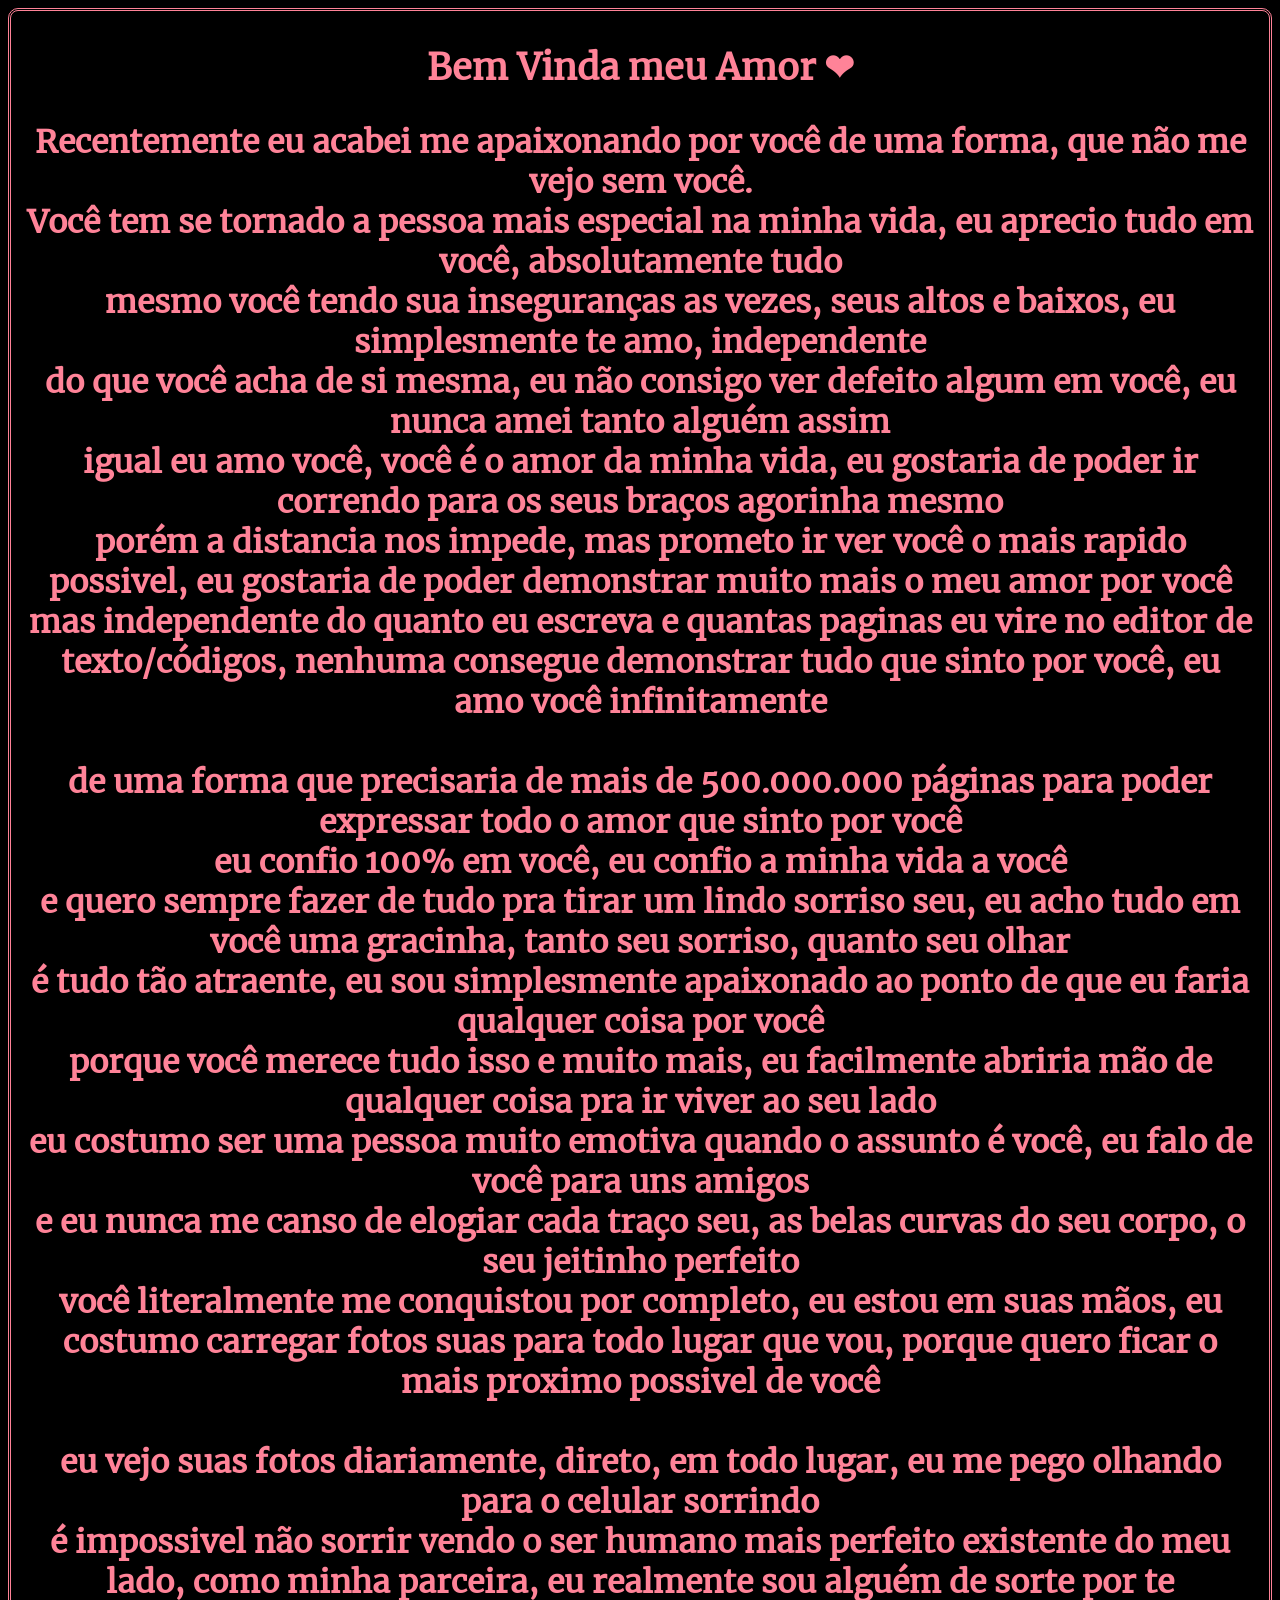
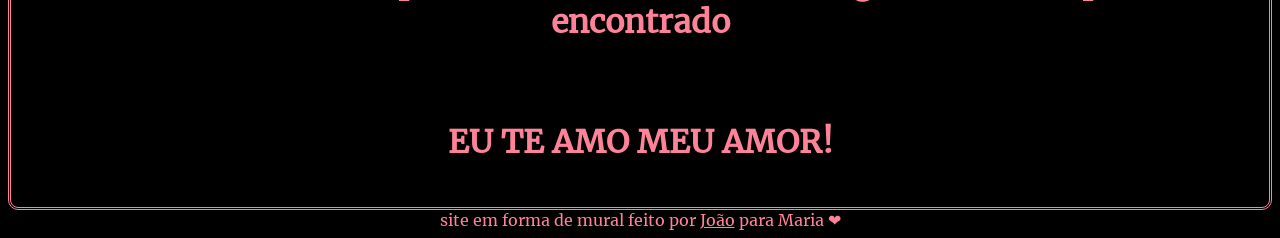
==== index.html @ 0adc404c "love>update" ====
<!DOCTYPE html>
<html>
    <head>
        <title>
            Maria ❤.
        </title>
        <link rel="stylesheet" type="text/css" href="site/css/style.css"/>
        <meta charset="UTF-8"/>
        <meta name="viewport" content="width=device-width, initial-scale=1.0">
        <link rel="icon" type="image/x-icon" href="site/images/favicon.png">
    </head>
    <body>
        <div class="menu">
        <h1>
            <div class="color-changing-text">Bem Vinda meu Amor ❤</div>
        </body>
            <p>
                Recentemente eu acabei me apaixonando por você de uma forma, que não me vejo sem você.<br>
                Você tem se tornado a pessoa mais especial na minha vida, eu aprecio tudo em você, absolutamente tudo<br>
                mesmo você tendo sua inseguranças as vezes, seus altos e baixos, eu simplesmente te amo, independente<br>
                do que você acha de si mesma, eu não consigo ver defeito algum em você, eu nunca amei tanto alguém assim<br>
                igual eu amo você, você é o amor da minha vida, eu gostaria de poder ir correndo para os seus braços agorinha mesmo<br>
                porém a distancia nos impede, mas prometo ir ver você o mais rapido possivel, eu gostaria de poder demonstrar muito mais o meu amor por você<br>
                mas independente do quanto eu escreva e quantas paginas eu vire no editor de texto/códigos, nenhuma consegue demonstrar tudo que sinto por você, eu amo você infinitamente<br><br>
                de uma forma que precisaria de mais de 500.000.000 páginas para poder expressar todo o amor que sinto por você<br>
                eu confio 100% em você, eu confio a minha vida a você<br>
                e quero sempre fazer de tudo pra tirar um lindo sorriso seu, eu acho tudo em você uma gracinha, tanto seu sorriso, quanto seu olhar<br>
                é tudo tão atraente, eu sou simplesmente apaixonado ao ponto de que eu faria qualquer coisa por você<br>
                porque você merece tudo isso e muito mais, eu facilmente abriria mão de qualquer coisa pra ir viver ao seu lado<br>
                eu costumo ser uma pessoa muito emotiva quando o assunto é você, eu falo de você para uns amigos<br>
                e eu nunca me canso de elogiar cada traço seu, as belas curvas do seu corpo, o seu jeitinho perfeito<br>
                você literalmente me conquistou por completo, eu estou em suas mãos, eu costumo carregar fotos suas para todo lugar que vou, porque quero ficar o mais proximo possivel de você<br><br>
                eu vejo suas fotos diariamente, direto, em todo lugar, eu me pego olhando para o celular sorrindo<br>
                é impossivel não sorrir vendo o ser humano mais perfeito existente do meu lado, como minha parceira, eu realmente sou alguém de sorte por te encontrado<br><br><br>
                EU TE AMO MEU AMOR!

            </p>
        </body>
        </h1>
        </div>
        <script>
            window.confirm("Oi Maria, eu gostaria de expressar melhor meu amor por você, então acabei fazendo um mini-muralzinho, falando um pouquinho do quanto EU TE AMO!");
        </script>
    </body>
    <footer>
        site em forma de mural feito por <a href="https://github.com//vitorserveja">João</a> para Maria ❤
    </footer>
</html>
---- site/css/style.css ----
@font-face {
    font-family: dos;
    src: url(../fonts/Merriweather-Regular.ttf);
}
body{
    background-color: black;
    font-family: dos;
}
.menu{
    background-color: black;
    padding: 20%;
    color: rgb(255, 131, 152);
    padding: 1%;
    border-radius: 10px;
    border-style: double;
    text-align: center;
}
a{
    color: rgb(255, 131, 152);
}
.color-changing-text {
    font-size: 36px;
    animation: colorChange 5s infinite alternate;
  }
  
  @keyframes colorChange {
    0% {
      color: red;
    }
    25% {
      color: blue;
    }
    50% {
      color: green;
    }
    75% {
      color: orange;
    }
    100% {
      color: purple;
    }
  }
footer{
    color: rgb(255, 131, 152);
    text-align: center;
}
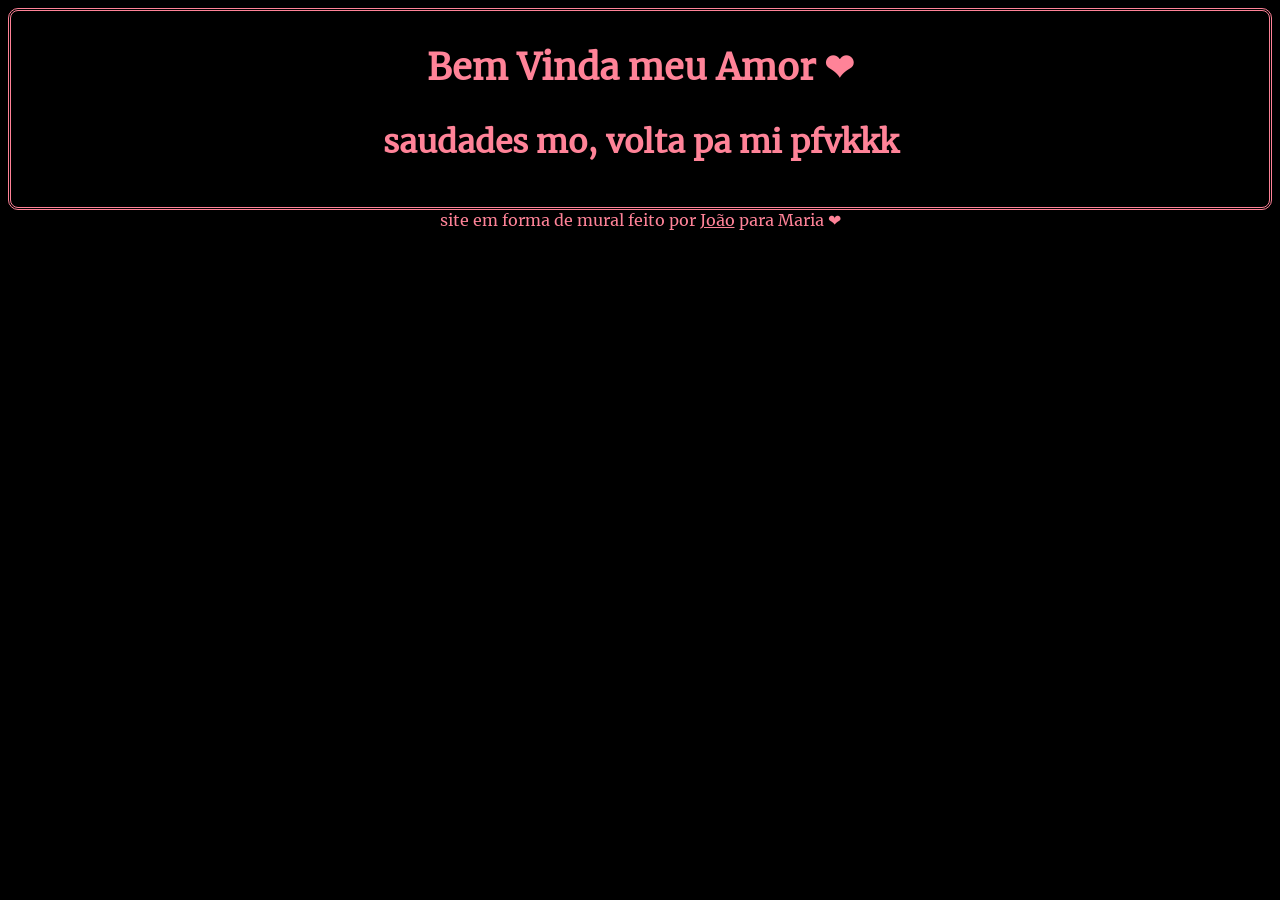
==== commit de5d1b1a: "Update index.html" ====
--- a/index.html
+++ b/index.html
@@ -15,34 +15,14 @@
             <div class="color-changing-text">Bem Vinda meu Amor ❤</div>
         </body>
             <p>
-                Recentemente eu acabei me apaixonando por você de uma forma, que não me vejo sem você.<br>
-                Você tem se tornado a pessoa mais especial na minha vida, eu aprecio tudo em você, absolutamente tudo<br>
-                mesmo você tendo sua inseguranças as vezes, seus altos e baixos, eu simplesmente te amo, independente<br>
-                do que você acha de si mesma, eu não consigo ver defeito algum em você, eu nunca amei tanto alguém assim<br>
-                igual eu amo você, você é o amor da minha vida, eu gostaria de poder ir correndo para os seus braços agorinha mesmo<br>
-                porém a distancia nos impede, mas prometo ir ver você o mais rapido possivel, eu gostaria de poder demonstrar muito mais o meu amor por você<br>
-                mas independente do quanto eu escreva e quantas paginas eu vire no editor de texto/códigos, nenhuma consegue demonstrar tudo que sinto por você, eu amo você infinitamente<br><br>
-                de uma forma que precisaria de mais de 500.000.000 páginas para poder expressar todo o amor que sinto por você<br>
-                eu confio 100% em você, eu confio a minha vida a você<br>
-                e quero sempre fazer de tudo pra tirar um lindo sorriso seu, eu acho tudo em você uma gracinha, tanto seu sorriso, quanto seu olhar<br>
-                é tudo tão atraente, eu sou simplesmente apaixonado ao ponto de que eu faria qualquer coisa por você<br>
-                porque você merece tudo isso e muito mais, eu facilmente abriria mão de qualquer coisa pra ir viver ao seu lado<br>
-                eu costumo ser uma pessoa muito emotiva quando o assunto é você, eu falo de você para uns amigos<br>
-                e eu nunca me canso de elogiar cada traço seu, as belas curvas do seu corpo, o seu jeitinho perfeito<br>
-                você literalmente me conquistou por completo, eu estou em suas mãos, eu costumo carregar fotos suas para todo lugar que vou, porque quero ficar o mais proximo possivel de você<br><br>
-                eu vejo suas fotos diariamente, direto, em todo lugar, eu me pego olhando para o celular sorrindo<br>
-                é impossivel não sorrir vendo o ser humano mais perfeito existente do meu lado, como minha parceira, eu realmente sou alguém de sorte por te encontrado<br><br><br>
-                EU TE AMO MEU AMOR!
+                saudades mo, volta pa mi pfvkkk
 
             </p>
         </body>
         </h1>
         </div>
-        <script>
-            window.confirm("Oi Maria, eu gostaria de expressar melhor meu amor por você, então acabei fazendo um mini-muralzinho, falando um pouquinho do quanto EU TE AMO!");
-        </script>
     </body>
     <footer>
         site em forma de mural feito por <a href="https://github.com//vitorserveja">João</a> para Maria ❤
     </footer>
-</html>+</html>
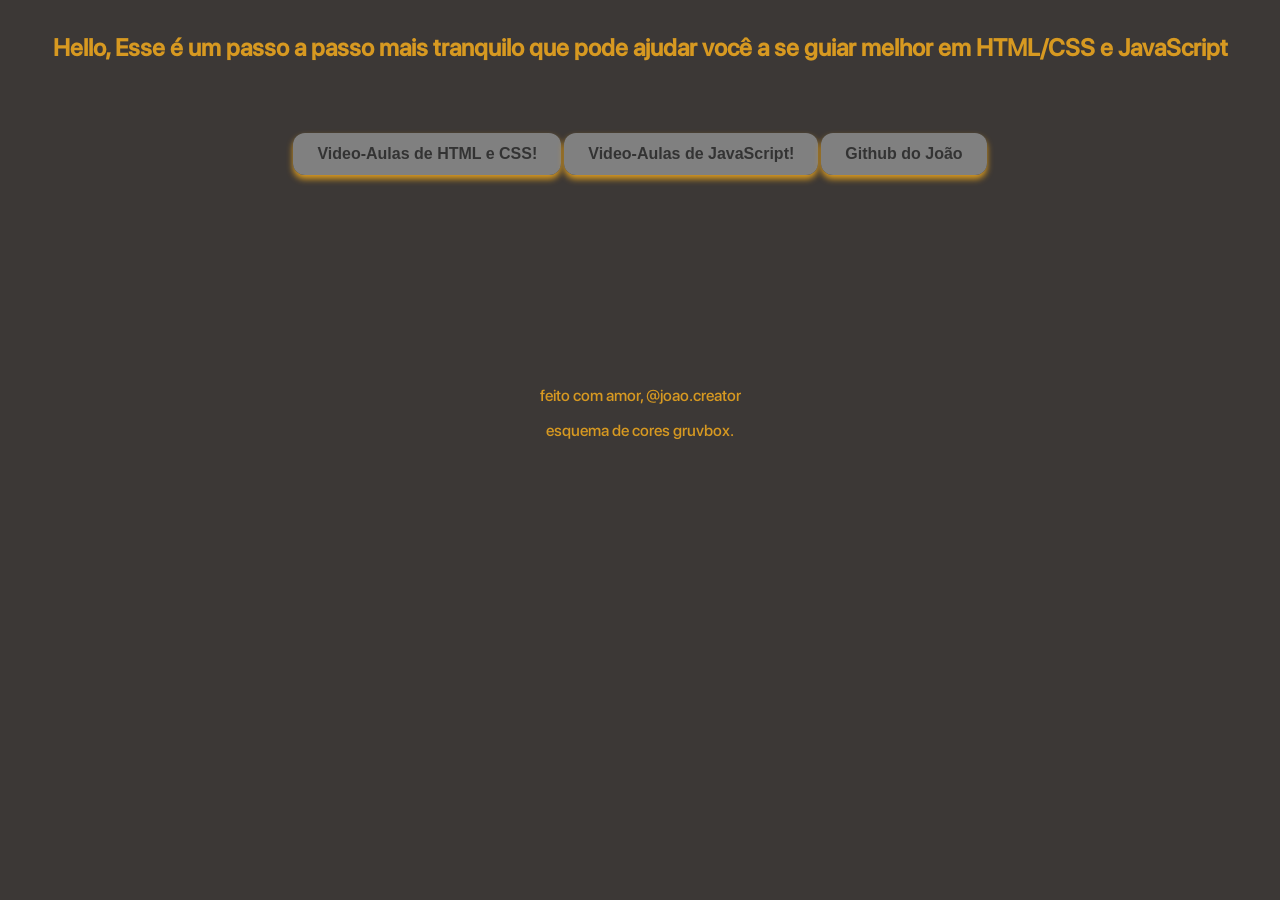
==== commit 6b040dd5: "1" ====
--- a/index.html
+++ b/index.html
@@ -2,27 +2,22 @@
 <html>
     <head>
         <title>
-            Maria ❤.
+            Materiais de Estudo!
         </title>
-        <link rel="stylesheet" type="text/css" href="site/css/style.css"/>
-        <meta charset="UTF-8"/>
-        <meta name="viewport" content="width=device-width, initial-scale=1.0">
-        <link rel="icon" type="image/x-icon" href="site/images/favicon.png">
-    </head>
+        <link rel="stylesheet"href="content/style.css">
+      </head>
     <body>
-        <div class="menu">
-        <h1>
-            <div class="color-changing-text">Bem Vinda meu Amor ❤</div>
-        </body>
-            <p>
-                saudades mo, volta pa mi pfvkkk
-
-            </p>
-        </body>
-        </h1>
-        </div>
+        <script>
+            window.confirm("amo ocê moça, bons estudos!!");
+        </script>
+        <h2>Hello, Esse é um passo a passo mais tranquilo que pode ajudar você a se guiar melhor em HTML/CSS e JavaScript</h2>
+        <h4 style="text-align: center;">
+            <button><a href="content/index2.html">Video-Aulas de HTML e CSS!</a></button>
+            <button><a href="https://www.youtube.com/watch?v=Ptbk2af68e8&list=PLeuwJul7tRBfsm7sxnR5_7wG3KvaQ6oOt">Video-Aulas de JavaScript!</a></button>
+            <button><a href="https://github.com/vitorserveja">Github do João</a></button>
+        </h4>
+        <footer>
+            feito com amor, @joao.creator<p>esquema de cores gruvbox.
+        </footer>
     </body>
-    <footer>
-        site em forma de mural feito por <a href="https://github.com//vitorserveja">João</a> para Maria ❤
-    </footer>
-</html>
+</html>
--- a/content/style.css
+++ b/content/style.css
@@ -0,0 +1,47 @@
+@font-face {
+    font-family: 'SF';
+    font-family: SF;
+    src: url("SFPRODISPLAYMEDIUM.OTF");
+}
+a{
+    color: #333;
+    text-decoration: none;
+}
+button {
+    background: linear-gradient(180deg,	#808080, #808080); /* Efeito sutil de profundidade */
+    color: #333; /* Cor do texto */
+    font-size: 16px;
+    font-weight: 600;
+    padding: 12px 24px;
+    border: none;
+    border-radius: 12px; /* Bordas levemente arredondadas */
+    box-shadow: 0 4px 6px #d79921; /* Sombra leve */
+    cursor: pointer;
+    transition: all 0.3s ease-in-out;
+}
+
+button:hover {
+    background: linear-gradient(180deg, #eaeaea, #d6d6d6);
+    box-shadow: 0 6px 10px rgba(0, 0, 0, 0.15); /* Aumenta a sombra */
+    transform: scale(1.02); /* Cresce um pouco ao passar o mouse */
+}
+
+button:active {
+    background: linear-gradient(180deg, #d6d6d6, #c2c2c2);
+    box-shadow: 0 2px 4px rgba(0, 0, 0, 0.2); /* Sombra menor ao clicar */
+    transform: scale(0.98); /* Dá um efeito de clique */
+}
+h2{
+    text-align: center;
+    padding-top: 1%;
+    padding-bottom: 4%;
+}
+body{
+    font-family: SF;
+    background-color: #3c3836;
+    color: #d79921;
+}
+footer{
+    text-align: center;
+    padding-top: 15%;
+}
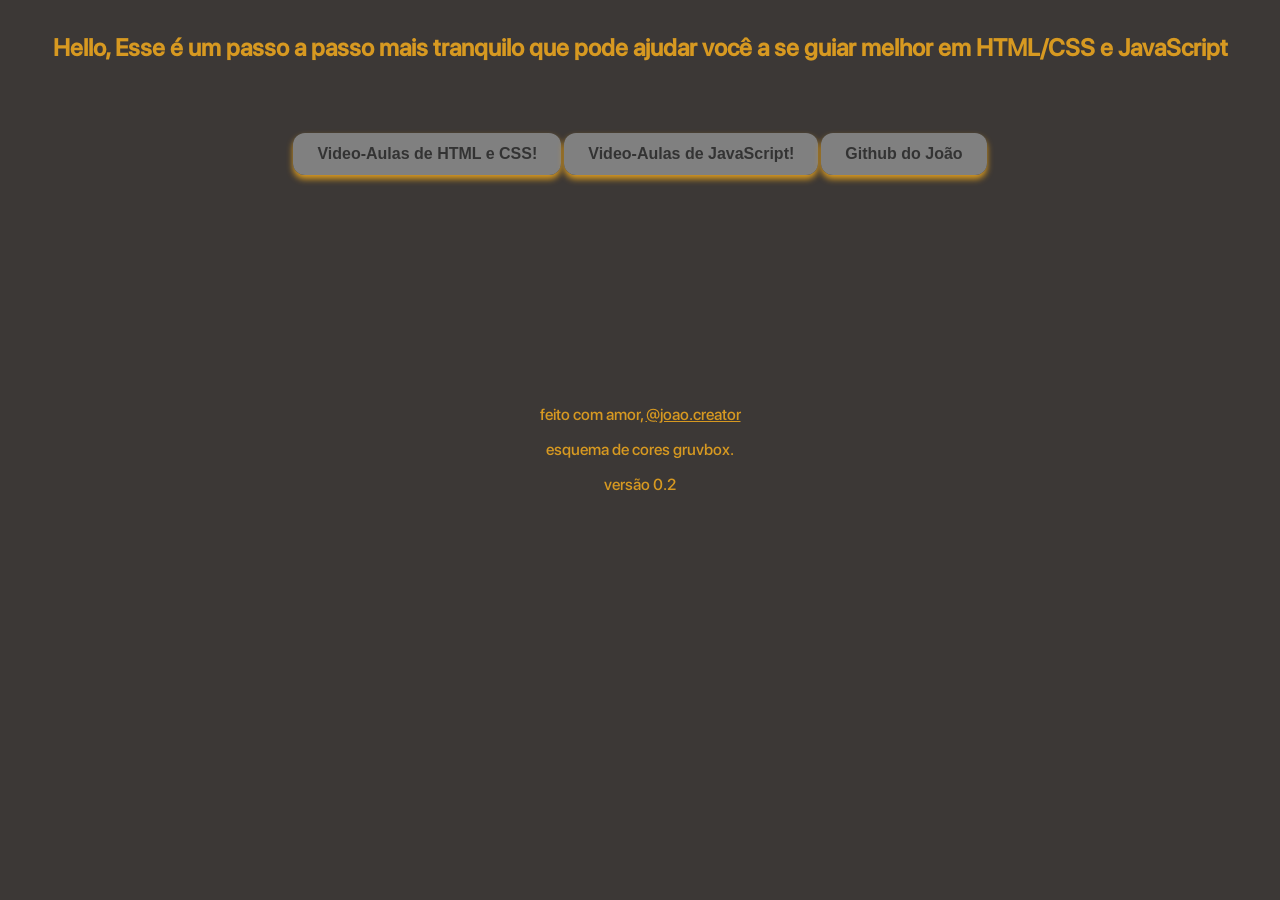
==== commit 638307bd: "update 0.1" ====
--- a/index.html
+++ b/index.html
@@ -7,17 +7,15 @@
         <link rel="stylesheet"href="content/style.css">
       </head>
     <body>
-        <script>
-            window.confirm("amo ocê moça, bons estudos!!");
-        </script>
         <h2>Hello, Esse é um passo a passo mais tranquilo que pode ajudar você a se guiar melhor em HTML/CSS e JavaScript</h2>
         <h4 style="text-align: center;">
             <button><a href="content/index2.html">Video-Aulas de HTML e CSS!</a></button>
             <button><a href="https://www.youtube.com/watch?v=Ptbk2af68e8&list=PLeuwJul7tRBfsm7sxnR5_7wG3KvaQ6oOt">Video-Aulas de JavaScript!</a></button>
-            <button><a href="https://github.com/vitorserveja">Github do João</a></button>
+            <button><a href="https://github.com/vitorserveja">Github do João</a></button><br><br>
         </h4>
         <footer>
-            feito com amor, @joao.creator<p>esquema de cores gruvbox.
+            feito com amor, <a href="https://www.instagram.com/joao.creator" style="text-decoration: underline; color: #d79921;">@joao.creator</a><p>esquema de cores gruvbox.<p>
+            versão 0.2
         </footer>
     </body>
 </html>
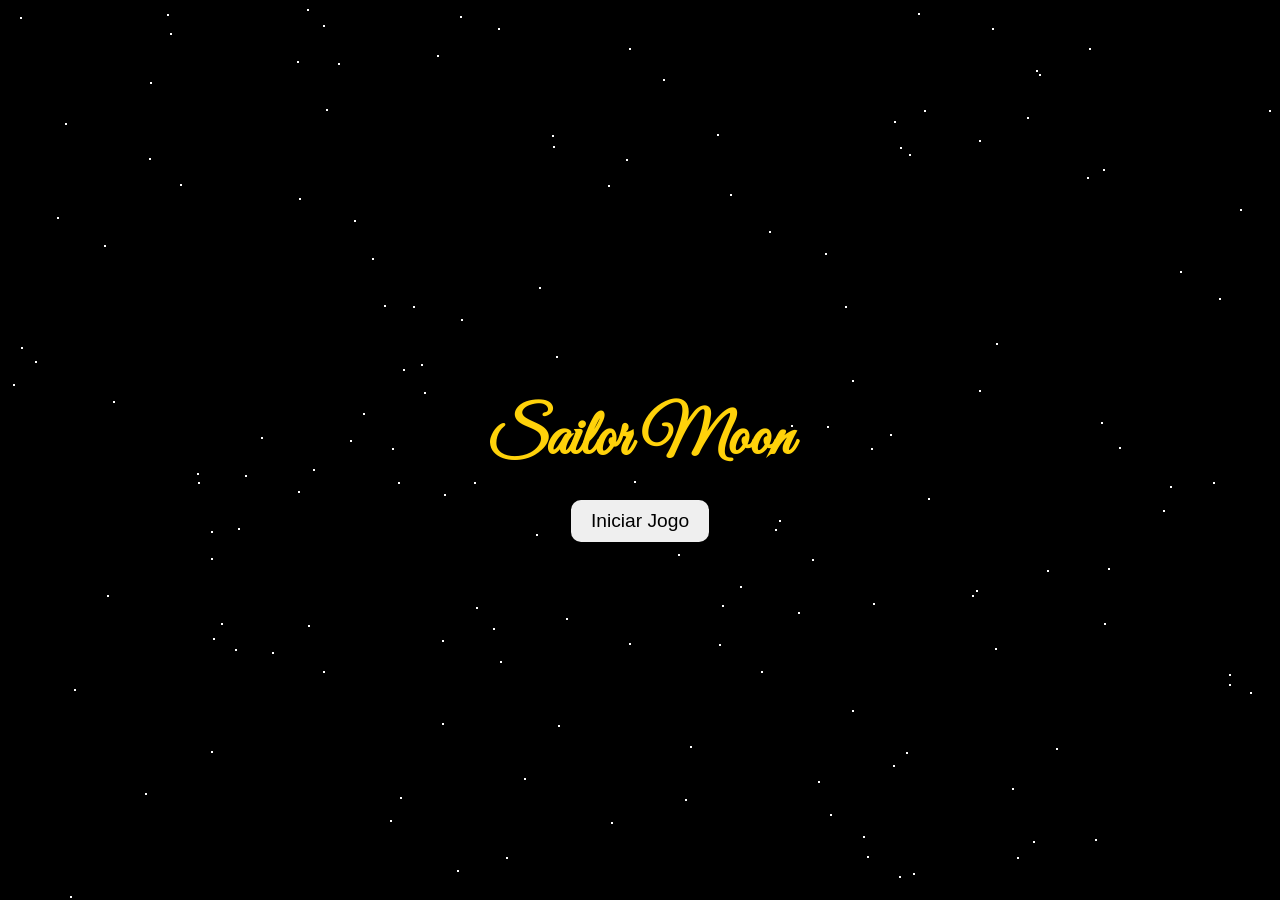
==== commit 20fc47cc: "Add files via upload" ====
--- a/index.html
+++ b/index.html
@@ -1,21 +1,260 @@
-<!DOCTYPE html>
-<html>
-    <head>
-        <title>
-            Materiais de Estudo!
-        </title>
-        <link rel="stylesheet"href="content/style.css">
-      </head>
-    <body>
-        <h2>Hello, Esse é um passo a passo mais tranquilo que pode ajudar você a se guiar melhor em HTML/CSS e JavaScript</h2>
-        <h4 style="text-align: center;">
-            <button><a href="content/index2.html">Video-Aulas de HTML e CSS!</a></button>
-            <button><a href="https://www.youtube.com/watch?v=Ptbk2af68e8&list=PLeuwJul7tRBfsm7sxnR5_7wG3KvaQ6oOt">Video-Aulas de JavaScript!</a></button>
-            <button><a href="https://github.com/vitorserveja">Github do João</a></button><br><br>
-        </h4>
-        <footer>
-            feito com amor, <a href="https://www.instagram.com/joao.creator" style="text-decoration: underline; color: #d79921;">@joao.creator</a><p>esquema de cores gruvbox.<p>
-            versão 0.2
-        </footer>
-    </body>
-</html>+<!DOCTYPE html>
+<html lang="pt-br">
+<head>
+  <meta charset="UTF-8" />
+  <meta name="viewport" content="width=device-width, initial-scale=1.0"/>
+  <title>Sailor Moon Memory Game</title>
+  <link href="https://fonts.googleapis.com/css2?family=Great+Vibes&display=swap" rel="stylesheet" />
+  <style>
+    body, html {
+      margin: 0;
+      padding: 0;
+      height: 100%;
+      overflow: hidden;
+      font-family: Arial, sans-serif;
+    }
+
+    .background {
+      position: absolute;
+      width: 100%;
+      height: 100%;
+      background: black;
+      overflow: hidden;
+      z-index: -1;
+    }
+
+    .star {
+      position: absolute;
+      width: 2px;
+      height: 2px;
+      background: white;
+      animation: blink 2s infinite;
+    }
+
+    @keyframes blink {
+      0%, 100% { opacity: 0.2; }
+      50% { opacity: 1; }
+    }
+
+    .start-screen {
+      position: absolute;
+      width: 100%;
+      height: 100%;
+      display: flex;
+      justify-content: center;
+      align-items: center;
+      flex-direction: column;
+      background: transparent;
+      z-index: 2;
+    }
+
+    .start-screen h1 {
+      font-family: 'Great Vibes', cursive;
+      font-size: 4em;
+      color: rgb(255, 210, 10);
+      margin-bottom: 20px;
+    }
+
+    .start-screen button {
+      padding: 10px 20px;
+      font-size: 1.2em;
+      cursor: pointer;
+      border: none;
+      border-radius: 10px;
+    }
+
+    .game-board {
+      display: none;
+      flex-wrap: wrap;
+      max-width: 700px;
+      margin: 0 auto;
+      padding: 20px;
+      justify-content: center;
+      gap: 10px;
+      position: relative;
+      z-index: 3;
+    }
+
+    .card {
+      width: 100px;
+      height: 100px;
+      perspective: 1000px;
+      position: relative;
+      cursor: pointer;
+    }
+
+    .card img, .card-back {
+      width: 100%;
+      height: 100%;
+      border-radius: 10px;
+      backface-visibility: hidden;
+      position: absolute;
+      top: 0;
+      left: 0;
+      transition: transform 0.5s;
+    }
+
+    .card-front {
+      transform: rotateY(180deg);
+    }
+
+    .card-back {
+      background: rgba(99, 98, 95, 0.562);
+    }
+
+    .card.flipped .card-front {
+      transform: rotateY(0deg);
+    }
+
+    .card.flipped .card-back {
+      transform: rotateY(180deg);
+    }
+
+    .card.matched {
+      animation: pulse 0.6s ease forwards;
+    }
+
+    @keyframes pulse {
+      0% { transform: scale(1); opacity: 1; }
+      50% { transform: scale(1.2); opacity: 0.7; }
+      100% { transform: scale(0); opacity: 0; }
+    }
+
+    @keyframes spiral {
+      0% {
+        transform: translate(0, 0) rotate(0deg) scale(1);
+        opacity: 1;
+      }
+      100% {
+        transform: translate(200px, -200px) rotate(720deg) scale(0);
+        opacity: 0;
+      }
+    }
+
+    .card.spiral-out {
+      animation: spiral 1.5s ease forwards;
+    }
+  </style>
+</head>
+<body>
+  <div class="background" id="background"></div>
+
+  <div class="start-screen" id="startScreen">
+    <h1>Sailor Moon</h1>
+    <button onclick="startGame()">Iniciar Jogo</button>
+  </div>
+
+  <div class="game-board" id="gameBoard"></div>
+
+  <script>
+    function generateStars(count) {
+      const bg = document.getElementById('background');
+      for (let i = 0; i < count; i++) {
+        const star = document.createElement('div');
+        star.classList.add('star');
+        star.style.left = `${Math.random() * 100}%`;
+        star.style.top = `${Math.random() * 100}%`;
+        star.style.animationDuration = `${Math.random() * 3 + 1}s`;
+        bg.appendChild(star);
+      }
+    }
+
+    generateStars(150);
+
+    const images = [
+      "6f38eb51-1d63-4ecf-99b7-913777c7f810.jpeg",
+      "1485e044-0701-4d2c-b8b3-e917eed1a9ee.jpeg",
+      "2788018d-40f9-48b7-99aa-c9da5cc147b7.jpeg",
+      "ba1bfe5f-8207-401c-aa6c-36c5a10f7a3d.jpeg",
+      "cddf2454-72a4-4e8f-87c3-ee7c5c62893c.jpeg",
+      "e0f07d9e-79f6-4df1-9986-68ea2de9c8df.jpeg"
+    ];
+
+    let firstCard = null;
+    let secondCard = null;
+    let lock = false;
+
+    function startGame() {
+      document.getElementById('startScreen').style.display = 'none';
+      const board = document.getElementById('gameBoard');
+      board.style.display = 'flex';
+      const pairs = [...images, ...images].sort(() => Math.random() - 0.5);
+      board.innerHTML = '';
+
+      pairs.forEach(src => {
+        const card = document.createElement('div');
+        card.classList.add('card');
+
+        const front = document.createElement('img');
+        front.classList.add('card-front');
+        front.src = src;
+
+        const back = document.createElement('div');
+        back.classList.add('card-back');
+
+        card.appendChild(front);
+        card.appendChild(back);
+
+        card.addEventListener('click', () => flipCard(card));
+        board.appendChild(card);
+      });
+    }
+
+    function flipCard(card) {
+      if (lock || card === firstCard || card.classList.contains('matched')) return;
+
+      card.classList.add('flipped');
+
+      if (!firstCard) {
+        firstCard = card;
+        return;
+      }
+
+      secondCard = card;
+      lock = true;
+
+      const img1 = firstCard.querySelector('img').src;
+      const img2 = secondCard.querySelector('img').src;
+
+      if (img1 === img2) {
+        setTimeout(() => {
+          firstCard.classList.add('matched');
+          secondCard.classList.add('matched');
+          firstCard = null;
+          secondCard = null;
+          lock = false;
+          checkEndGame();
+        }, 500);
+      } else {
+        setTimeout(() => {
+          firstCard.classList.remove('flipped');
+          secondCard.classList.remove('flipped');
+          firstCard = null;
+          secondCard = null;
+          lock = false;
+        }, 1000);
+      }
+    }
+
+    function checkEndGame() {
+      const matchedCards = document.querySelectorAll('.card.matched');
+      if (matchedCards.length === images.length * 2) {
+        setTimeout(spiralOutAndRestart, 1000);
+      }
+    }
+
+    function spiralOutAndRestart() {
+      const cards = document.querySelectorAll('.card');
+      cards.forEach((card, i) => {
+        setTimeout(() => {
+          card.classList.add('spiral-out');
+        }, i * 100);
+      });
+
+      setTimeout(() => {
+        startGame();
+      }, cards.length * 100 + 2000);
+    }
+  </script>
+</body>
+</html>
